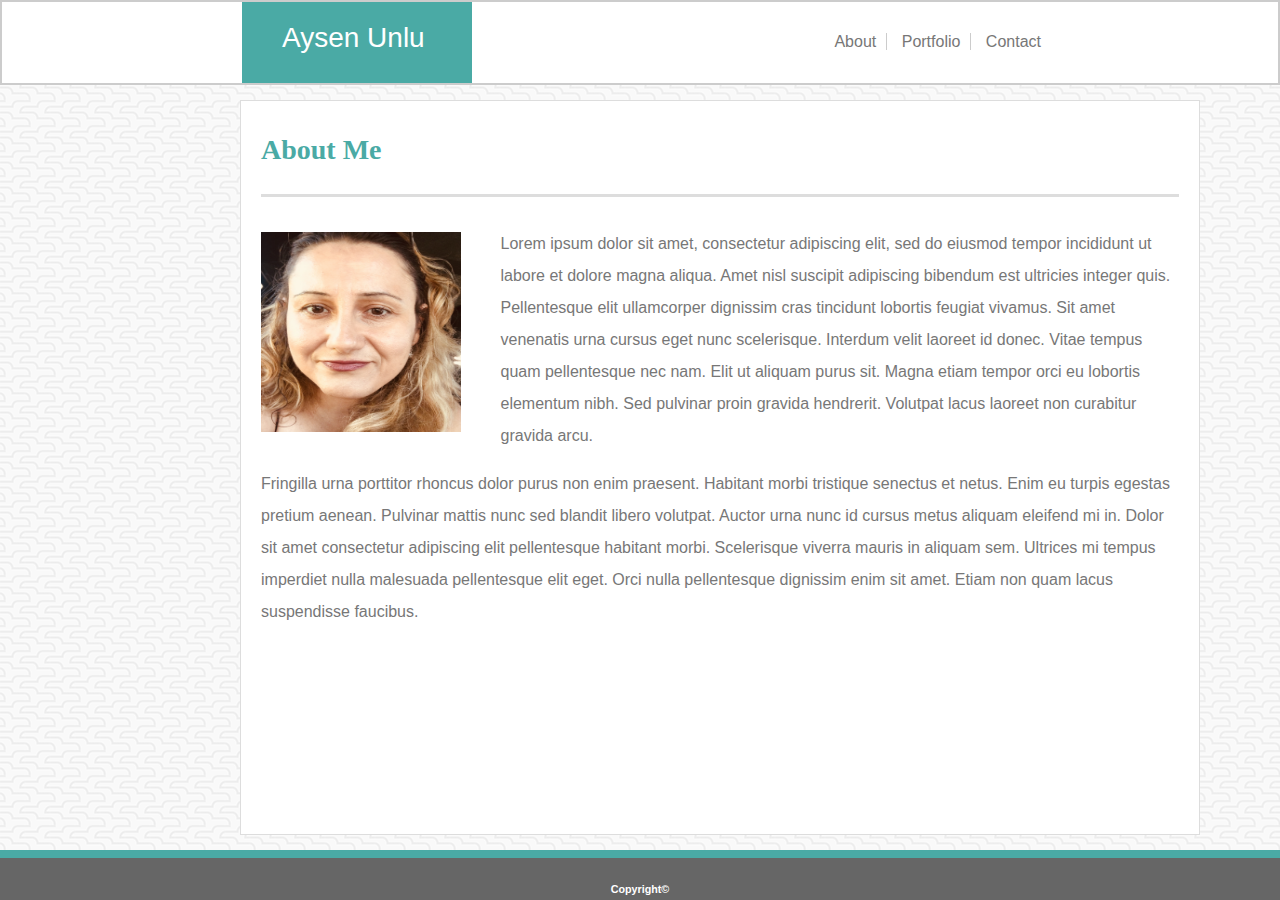
==== index.html @ 58a81051 "first commit for Portfolio" ====
<!DOCTYPE html>
<html lang="en">
    <head>
        <meta charset="utf-8">
        <title>About</title>
        <link rel="stylesheet" type="text/css" href="assets/css/style.css">

    </head>
    <body>
        <header class="navigation">
            <div id="logo">
                Aysen Unlu
            </div>
            <ul>
                <li><a href="index.html">About</a></li>
                <li><a href="portfolio.html">Portfolio</a></li>
                <li><a href="contact.html">Contact</a></li>
            </ul>
        </header>
        <div class="wrapper">
            <section>
                 <h2>About Me</h2>
                 <hr>
                 <img src="assets/images/aysen.jpg" alt="my photo" id="myphoto">
                 <p id="paragraph_1"> Lorem ipsum dolor sit amet, consectetur adipiscing elit, sed do eiusmod tempor incididunt ut labore et dolore magna aliqua. 
                Amet nisl suscipit adipiscing bibendum est ultricies integer quis. Pellentesque elit ullamcorper dignissim cras tincidunt lobortis feugiat vivamus. 
                Sit amet venenatis urna cursus eget nunc scelerisque. Interdum velit laoreet id donec. Vitae tempus quam pellentesque nec nam. Elit ut aliquam purus sit. 
                Magna etiam tempor orci eu lobortis elementum nibh. Sed pulvinar proin gravida hendrerit. Volutpat lacus laoreet non curabitur gravida arcu.
                 </p> 
                 <p>Fringilla urna porttitor rhoncus dolor purus non enim praesent. 
                Habitant morbi tristique senectus et netus. Enim eu turpis egestas pretium aenean. 
                Pulvinar mattis nunc sed blandit libero volutpat. Auctor urna nunc id cursus metus aliquam eleifend mi in. 
                Dolor sit amet consectetur adipiscing elit pellentesque habitant morbi. Scelerisque viverra mauris in aliquam sem. 
                Ultrices mi tempus imperdiet nulla malesuada pellentesque elit eget. Orci nulla pellentesque dignissim enim sit amet. 
                Etiam non quam lacus suspendisse faucibus.
                </p>

             </section>
        </div>
        <footer>
            <h6>Copyright&#169;</h6>
        </footer>

    </body>
</html>
---- assets/css/style.css ----
*{
    box-sizing:border-box;
}
body{
    margin:0;
    padding:0;
    font-family: "Arial", "Helvetica Neue", Helvetica, sans-serif;
    color:#777777;
   
}
header{
    position:relative;
    background-color:#ffffff;
    border:2px solid #cccccc;
    overflow:auto;
    margin-bottom:0;
    height:85px;
    z-index:1;
   
}
h2,h3{
    color:#4aaaa5;
    font-family:"Georgia", Times, "Time New Roman", serif;
    padding:10px 5px 5px 20px;
    font-size:28px;

}
hr{
    height:3px;
    color:#dddddd;
    background-color:#dddddd;
    border:none;
    margin-left:20px;
    margin-right:20px;
    margin-bottom:15px;
}
section{
    position:absolute;
    top:150px;
    bottom:15px;
    left:240px;
    clear:both;
    width:960px;
    background-color:#ffffff;
    border:1px solid #dddddd;
    overflow:auto;

}
a{
    text-decoration:none;
    color:#777777;
}

ul{
    position:absolute;
    right:227px;
    float:right;
    padding-top:15px;
}    
li{
    list-style-type:none;
    display:inline;
    border-right: 1px solid #cccccc;
    padding-right:10px;
    padding-left:10px;
}
li:last-child{
    border-right:none;
}
p{   
    padding-left:20px;
    padding-right:20px;
    line-height:2em;
}
#paragraph_1{
    float:left;
    width:75%;
}
footer{
    position:fixed;
    bottom:0;
    color:#ffffff;
    text-align:center;
    height:50px;
    width:100%;
    margin:0 auto;
    background-color:#666666;
    border-top:8px solid #4aaaa5;
}
.wrapper{
    position:absolute;
    height:100%;
    width:100%;
    bottom:50px;
    clear:both;
    background-image: url("../images/beanstalk.png");
    margin:0 auto;
    z-index:0;  
}
#logo{
    position:absolute;
    left:240px;
    top:0;
    background-color:#4aaaa5;
    color:#ffffff;
    width:230px;
    height:100px;
    padding:20px 40px 20px 40px;
    margin:0 auto 0 auto;
    font-size:28px;
}
#myphoto{
    float:left;
    width:25%;
    height:240px;
    padding:20px;
}

.UserInput{
    margin-left:20px;
    margin-right:20px;
    margin-top:5px;
    margin-bottom:15px;
    width:920px;
    height:25px;
}
#message{
    height:150px;
}
#button{
    background-color:#4aaaa5;
    width:70px;
    height:30px;
    color:#eeeeee;
    margin-top:1px;
}
.placeholder{
    position:relative;
    width:250px;
    height:166px;
    margin-left:20px;
    margin-bottom:20px;
    margin-top:20px;

}
.imageHeader{
    position:absolute;
    background-color:#4aaaa5;
    color:#ffffff;
    width:100%;
    text-align:center;
    height:25%;
    padding-top:10px;
    bottom:0;
}
#img1Header{
    position:absolute;
    bottom:5px;
}
#img2Header{
    position:absolute;
    bottom:4px;
}

#img2{
    position:relative;
    left:270px;
    bottom:186px;

}
#img3{
    position:relative;
   /* left:540px;
    bottom:372px;*/
    top:45px;

}
#img3Header{
    position:absolute;
    bottom:5px;
}
#img4Header{
    position:absolute;
    bottom:5px;
}
#img4{
    position:relative;
    bottom:350px;

}
#portfolio{
    top:145px;
    bottom:20px;
}

#img5Header{
    position:absolute;
    bottom:5px;
}
#img5{
    position:relative;
    bottom:537px;
    left:270px;
}
.pimage{
    border:0.6px solid #dddddd;  
}
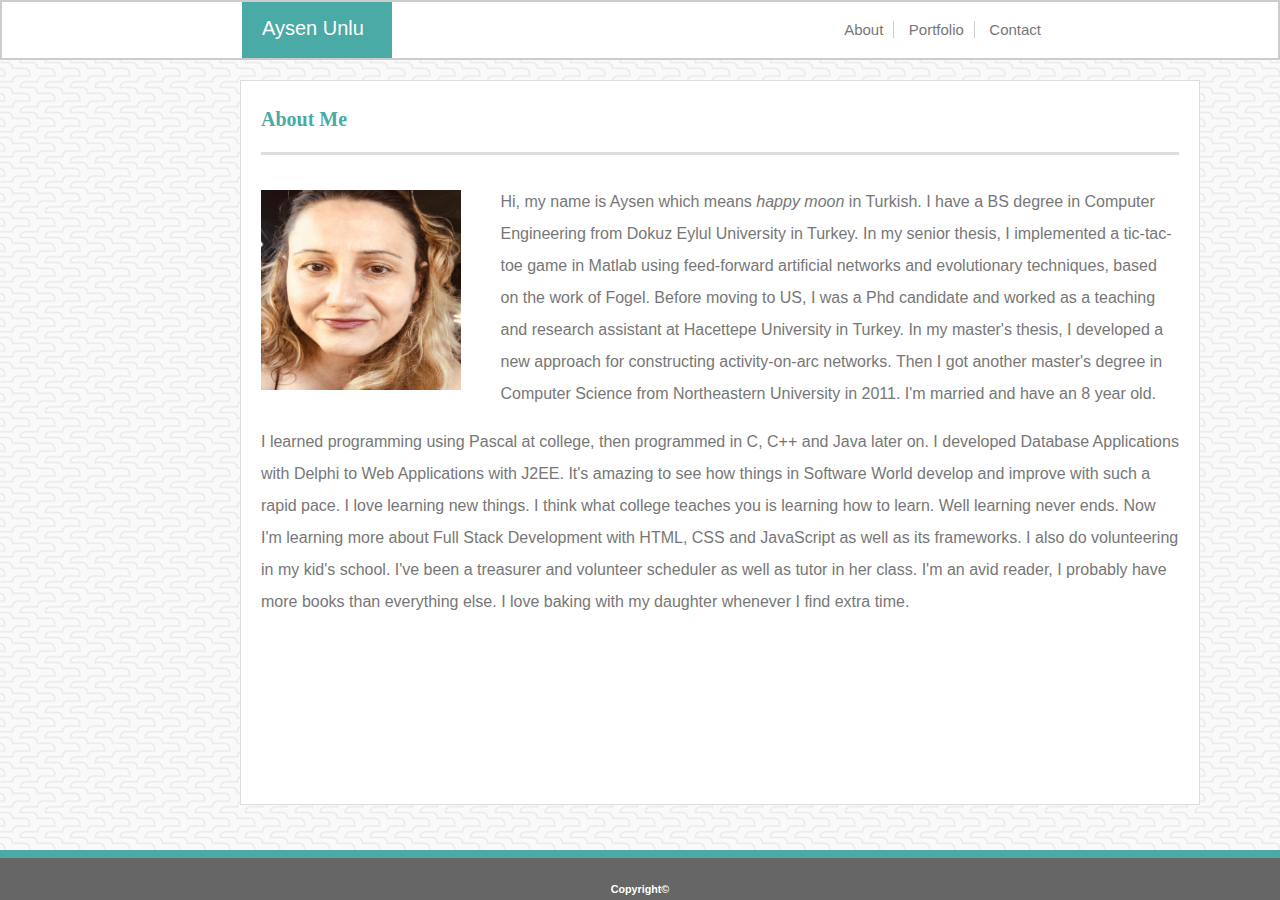
==== commit f9bd9928: "Text area is corrected in contact.html, image layout is corrected in Portfolio.html, command lines a" ====
--- a/index.html
+++ b/index.html
@@ -22,17 +22,15 @@
                  <h2>About Me</h2>
                  <hr>
                  <img src="assets/images/aysen.jpg" alt="my photo" id="myphoto">
-                 <p id="paragraph_1"> Lorem ipsum dolor sit amet, consectetur adipiscing elit, sed do eiusmod tempor incididunt ut labore et dolore magna aliqua. 
-                Amet nisl suscipit adipiscing bibendum est ultricies integer quis. Pellentesque elit ullamcorper dignissim cras tincidunt lobortis feugiat vivamus. 
-                Sit amet venenatis urna cursus eget nunc scelerisque. Interdum velit laoreet id donec. Vitae tempus quam pellentesque nec nam. Elit ut aliquam purus sit. 
-                Magna etiam tempor orci eu lobortis elementum nibh. Sed pulvinar proin gravida hendrerit. Volutpat lacus laoreet non curabitur gravida arcu.
+                 <p id="paragraph_1"> Hi, my name is Aysen which means <i>happy moon</i> in Turkish. I have a BS degree in Computer Engineering from Dokuz Eylul University in Turkey. 
+                    In my senior thesis, I implemented a tic-tac-toe game in Matlab using feed-forward artificial networks and evolutionary techniques, based on the work of Fogel. 
+                    Before moving to US, I was a Phd candidate and worked as a teaching and research assistant at Hacettepe University in Turkey. In my master's thesis, I developed a new approach for constructing activity-on-arc networks. 
+                    Then I got another master's degree in Computer Science from Northeastern University in 2011. I'm married and have an 8 year old.
                  </p> 
-                 <p>Fringilla urna porttitor rhoncus dolor purus non enim praesent. 
-                Habitant morbi tristique senectus et netus. Enim eu turpis egestas pretium aenean. 
-                Pulvinar mattis nunc sed blandit libero volutpat. Auctor urna nunc id cursus metus aliquam eleifend mi in. 
-                Dolor sit amet consectetur adipiscing elit pellentesque habitant morbi. Scelerisque viverra mauris in aliquam sem. 
-                Ultrices mi tempus imperdiet nulla malesuada pellentesque elit eget. Orci nulla pellentesque dignissim enim sit amet. 
-                Etiam non quam lacus suspendisse faucibus.
+                 <p id="paragraph_2">I learned programming using Pascal at college, then programmed in C, C++ and Java later on. I developed Database Applications with Delphi to Web Applications 
+                     with J2EE. It's amazing to see how things in Software World develop and improve with such a rapid pace.
+                     I love learning new things. I think what college teaches you is learning how to learn. Well learning never ends. Now I'm learning more about Full Stack Development with HTML, CSS and JavaScript as well as its frameworks.
+                     I also do volunteering in my kid's school. I've been a treasurer and volunteer scheduler as well as tutor in her class. I'm an avid reader, I probably have more books than everything else. I love baking with my daughter whenever I find extra time.
                 </p>
 
              </section>
--- a/assets/css/style.css
+++ b/assets/css/style.css
@@ -8,13 +8,14 @@
     color:#777777;
    
 }
+/**Styles related to header which contains the name logo and the menu items**/
 header{
     position:relative;
     background-color:#ffffff;
     border:2px solid #cccccc;
     overflow:auto;
     margin-bottom:0;
-    height:85px;
+    height:60px;
     z-index:1;
    
 }
@@ -22,7 +23,7 @@
     color:#4aaaa5;
     font-family:"Georgia", Times, "Time New Roman", serif;
     padding:10px 5px 5px 20px;
-    font-size:28px;
+    font-size:20px;
 
 }
 hr{
@@ -34,18 +35,7 @@
     margin-right:20px;
     margin-bottom:15px;
 }
-section{
-    position:absolute;
-    top:150px;
-    bottom:15px;
-    left:240px;
-    clear:both;
-    width:960px;
-    background-color:#ffffff;
-    border:1px solid #dddddd;
-    overflow:auto;
-
-}
+
 a{
     text-decoration:none;
     color:#777777;
@@ -55,7 +45,7 @@
     position:absolute;
     right:227px;
     float:right;
-    padding-top:15px;
+    padding-top:3px;
 }    
 li{
     list-style-type:none;
@@ -63,19 +53,39 @@
     border-right: 1px solid #cccccc;
     padding-right:10px;
     padding-left:10px;
-}
+    font-size:15px;
+}
+/*Last child which is the 'Contact' won't have a right border*/
 li:last-child{
     border-right:none;
+}
+/*Styles related to Main Content*/
+section{
+    position:absolute;
+    top:130px;
+    bottom:45px;
+    left:240px;
+    clear:both;
+    width:960px;
+    background-color:#ffffff;
+    border:1px solid #dddddd;
+    overflow:auto;
 }
 p{   
     padding-left:20px;
     padding-right:20px;
     line-height:2em;
 }
+/*First paragraph floats around the image*/
 #paragraph_1{
     float:left;
     width:75%;
 }
+/*Next paragraph does not float from what's seen in  the example screen shot*/
+#paragraph_2{
+    clear:both;
+}
+/*Footer is fixed, not moving when you scroll*/
 footer{
     position:fixed;
     bottom:0;
@@ -87,6 +97,7 @@
     background-color:#666666;
     border-top:8px solid #4aaaa5;
 }
+/*wrapper is the background with a fancy wall paper*/
 .wrapper{
     position:absolute;
     height:100%;
@@ -97,25 +108,28 @@
     margin:0 auto;
     z-index:0;  
 }
+/*Logo is the name in the header*/
 #logo{
     position:absolute;
     left:240px;
     top:0;
     background-color:#4aaaa5;
     color:#ffffff;
-    width:230px;
-    height:100px;
-    padding:20px 40px 20px 40px;
+    width:150px;
+    height:60px;
+    padding:15px 20px 10px 20px;       
     margin:0 auto 0 auto;
-    font-size:28px;
-}
+    font-size:20px;
+}
+/*styles related to image*/
 #myphoto{
     float:left;
     width:25%;
     height:240px;
     padding:20px;
 }
-
+/*This part contains the styles related to Contact page*/
+/*User input class selector specifies the styles which are common across the elements of the form  */
 .UserInput{
     margin-left:20px;
     margin-right:20px;
@@ -123,26 +137,38 @@
     margin-bottom:15px;
     width:920px;
     height:25px;
-}
+    font-size:15px;
+    color:#777777;
+}
+/*message is the text area. It's height is longer than the text fields and color of its
+  border is adjusted*/
 #message{
-    height:150px;
-}
+    height:250px;
+    border:1px solid #dddddd;
+}
+/*styles related to submit button*/
 #button{
+    position:relative;
+    bottom:10px;
     background-color:#4aaaa5;
-    width:70px;
+    width:90px;
     height:30px;
     color:#eeeeee;
-    margin-top:1px;
-}
+    font-size:15px;
+}
+/*This section is related to the styles at the portfolio page
+  placeholder is the container that contains image and its header. It's common across same type of containers*/
 .placeholder{
     position:relative;
-    width:250px;
-    height:166px;
+    width:200px;
+    height:116px;
     margin-left:20px;
     margin-bottom:20px;
     margin-top:20px;
-
-}
+   
+
+}
+/*Image header class selector contains all the common styles across headers of the image placeholders*/
 .imageHeader{
     position:absolute;
     background-color:#4aaaa5;
@@ -150,9 +176,10 @@
     width:100%;
     text-align:center;
     height:25%;
-    padding-top:10px;
-    bottom:0;
-}
+    padding-top:5px;
+    
+}
+/*When it comes to positioning all the image headers have different position values. But they'll rest at the bottom relative to images and There's a 5 or 4 px gap on the bottom*/
 #img1Header{
     position:absolute;
     bottom:5px;
@@ -161,50 +188,53 @@
     position:absolute;
     bottom:4px;
 }
-
+#img3Header{
+    position:absolute;
+    bottom:5px;
+}
+#img4Header{
+    position:absolute;
+    bottom:5px;
+}
+#img5Header{
+    position:absolute;
+    bottom:5px;
+}
+/*images have the relative positioning*/
 #img2{
     position:relative;
     left:270px;
-    bottom:186px;
+    bottom:136px;
 
 }
 #img3{
     position:relative;
-   /* left:540px;
-    bottom:372px;*/
-    top:45px;
-
-}
-#img3Header{
-    position:absolute;
-    bottom:5px;
-}
-#img4Header{
-    position:absolute;
-    bottom:5px;
-}
+    top:25px;
+   
+}
+
 #img4{
     position:relative;
-    bottom:350px;
-
-}
+    bottom:260px;
+
+}
+#img5{
+    position:relative;
+    bottom:396px;
+    left:270px;
+}
+/*section for our portfolio page needed to be adjusted because of its larger height*/
 #portfolio{
-    top:145px;
-    bottom:20px;
-}
-
-#img5Header{
-    position:absolute;
-    bottom:5px;
-}
-#img5{
-    position:relative;
-    bottom:537px;
-    left:270px;
-}
+    top:125px;
+    bottom:70px;
+}
+/*There is one image placeholder unfortunately because of its white background fades into the section background. It needed to have border*/
 .pimage{
     border:0.6px solid #dddddd;  
-}
-
-
-
+    width:200px;
+    height:116px;
+
+}
+
+
+
